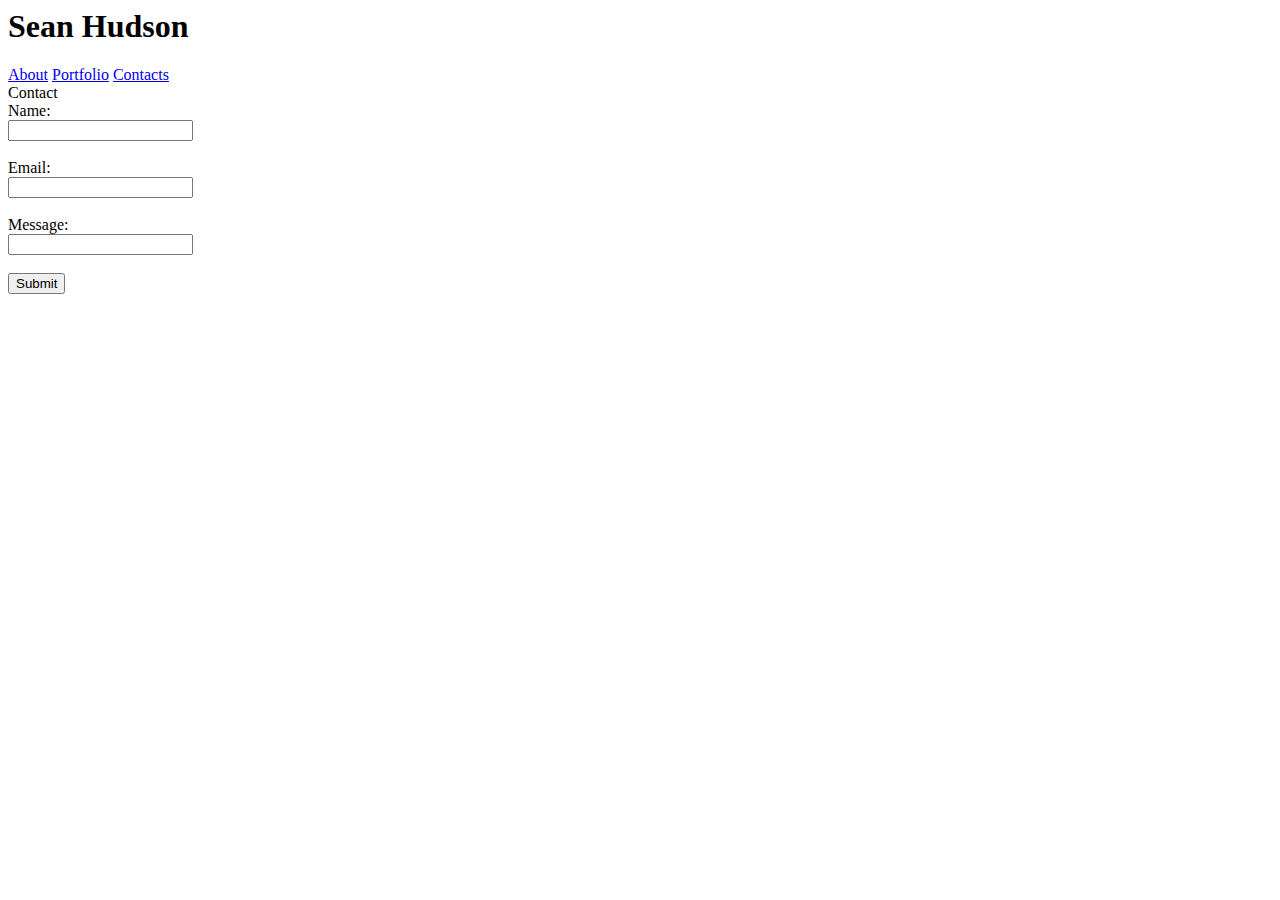
==== contact.html @ bbe703d2 "Basic_Portfolio" ====
<!DOCTYPE <!DOCTYPE html>
<html>
<head>
    <meta charset="utf-8" />
    <meta http-equiv="X-UA-Compatible" content="IE=edge">
    <title>Contact</title>
    <meta name="viewport" content="width=device-width, initial-scale=1">
    <link rel="stylesheet" type="text/css" media="screen" href=".css">
    <script src="main.js"></script>
    <h1>Sean Hudson</h1>
    <nav>
        <a href="index.html">About</a>
        <a href="portfolio.html">Portfolio</a>
        <a href="contacts.html">Contacts</a>
    </nav>
</head>
<body>
    <container>
            <header>Contact</header>
            <form action="/action_page.php">
                Name:<br>
                <input type="text" name="name" value="">
                <br><br>
                Email:<br>
                <input type="text" name="email" value="">
                <br><br>
                Message:<br>
                <input type="text" name="message" value="">
                <br><br>
                <input type="submit" value="Submit">
            </form>
    </container>
</body>
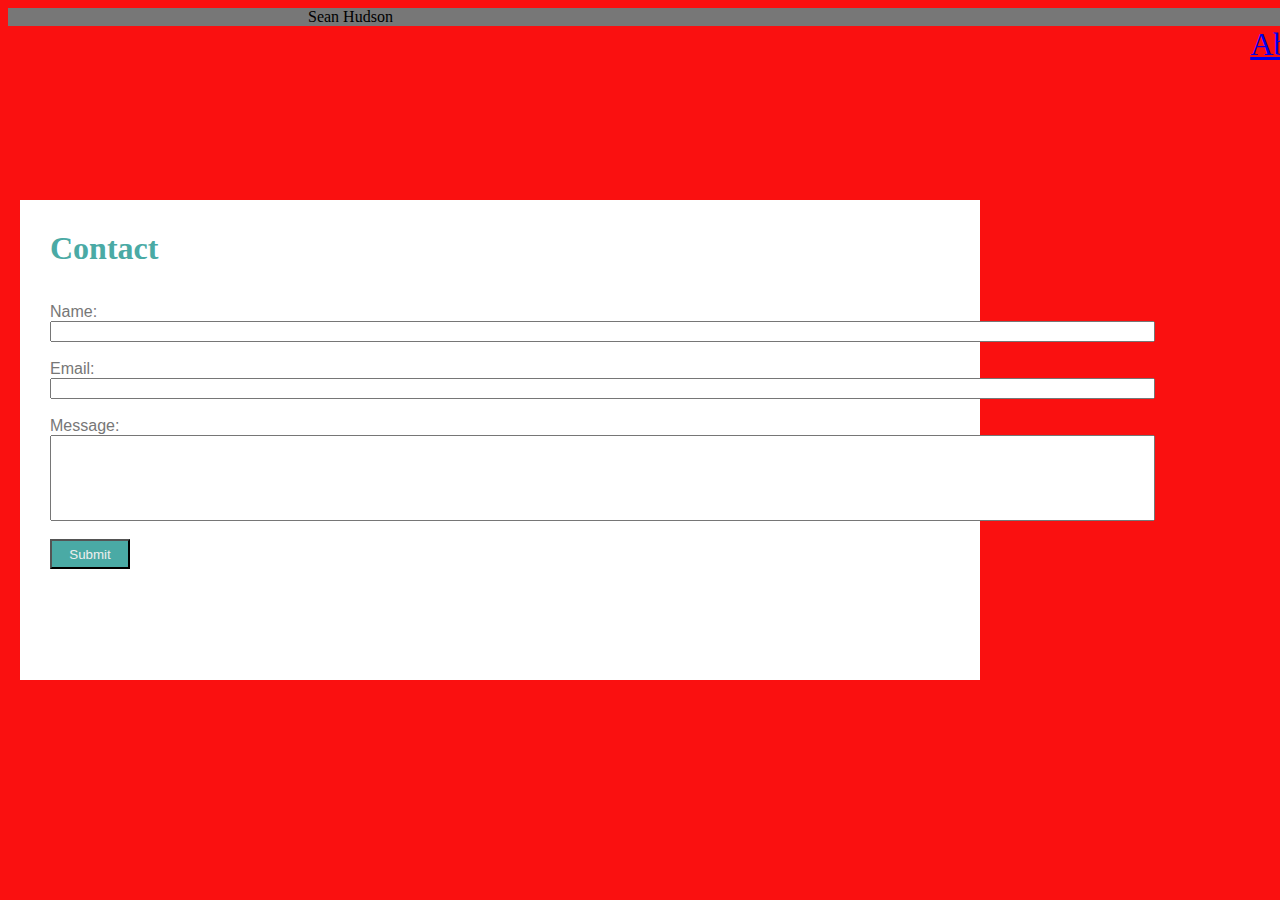
==== commit 8c1f0056: "Basic_Portfolio" ====
--- a/contact.html
+++ b/contact.html
@@ -1,33 +1,38 @@
 <!DOCTYPE <!DOCTYPE html>
 <html>
-<head>
+<div id="head">
     <meta charset="utf-8" />
     <meta http-equiv="X-UA-Compatible" content="IE=edge">
     <title>Contact</title>
     <meta name="viewport" content="width=device-width, initial-scale=1">
-    <link rel="stylesheet" type="text/css" media="screen" href=".css">
+    <link rel="stylesheet" type="text/css" media="screen" href="assets\css\style.css">
     <script src="main.js"></script>
-    <h1>Sean Hudson</h1>
-    <nav>
-        <a href="index.html">About</a>
-        <a href="portfolio.html">Portfolio</a>
-        <a href="contacts.html">Contacts</a>
-    </nav>
-</head>
-<body>
-    <container>
+    <div id="top">
+        <div id="h1">Sean Hudson</div>
+            <div id="nav">
+                <a href="index.html">About</a>
+                <a href="portfolio.html">Portfolio</a>
+                <a href="contacts.html">Contacts</a>
+            </div>
+    </div>        
+</div>
+    <body>
+        <div id= "container">
             <header>Contact</header>
+            <br><br>
             <form action="/action_page.php">
                 Name:<br>
-                <input type="text" name="name" value="">
+                <input type="text" name="name" value="" size="135">
                 <br><br>
+                
                 Email:<br>
-                <input type="text" name="email" value="">
+                <input type="text" name="email" value="" size="135px">
                 <br><br>
+                
                 Message:<br>
-                <input type="text" name="message" value="">
+                <input id="input" type="text" name="message" value="" size="135px">
                 <br><br>
-                <input type="submit" value="Submit">
+                <input id="submit" type="submit" value="Submit">
             </form>
-    </container>
-</body>+        </div>
+    </body>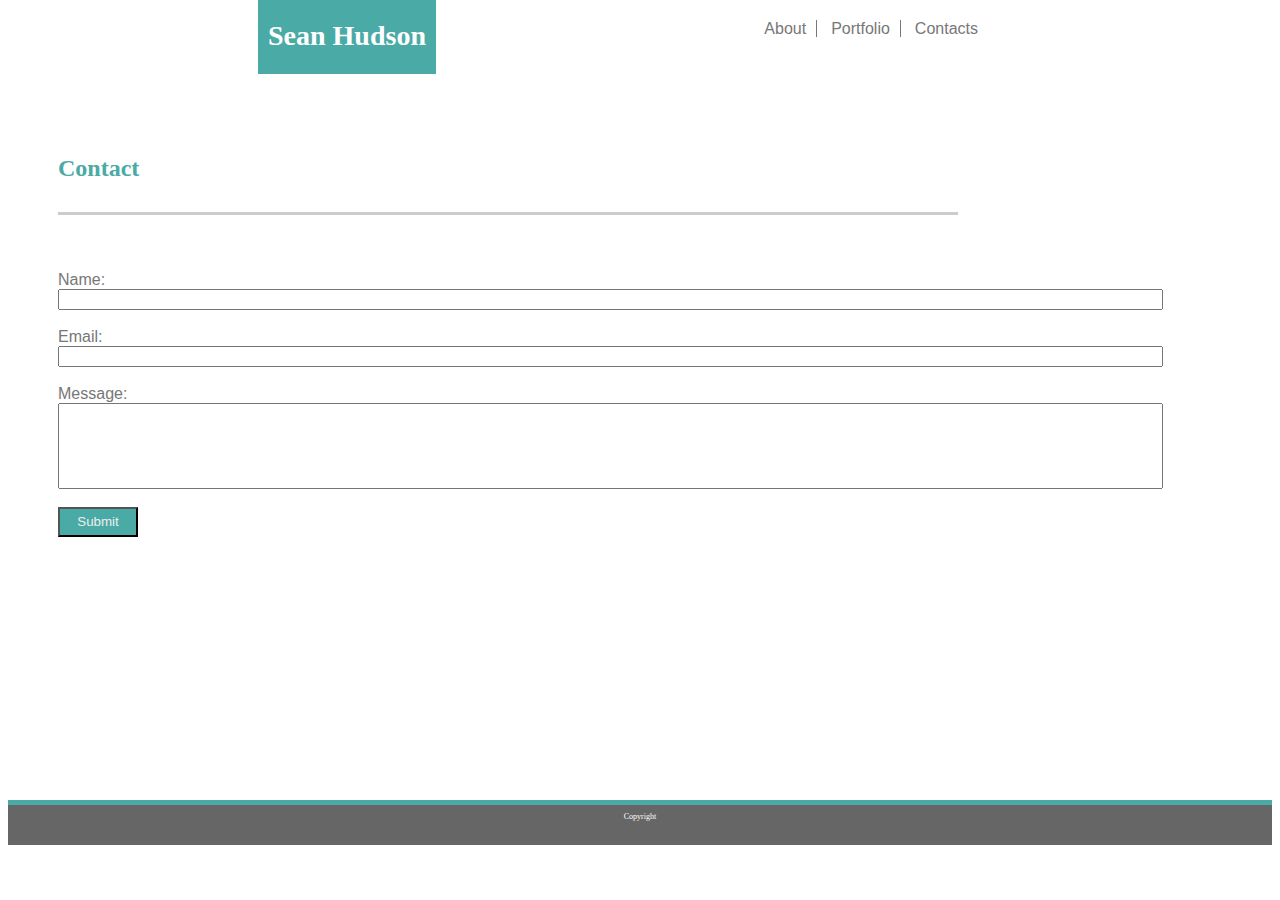
==== commit 304be47a: "Basic-Portfolio" ====
--- a/contact.html
+++ b/contact.html
@@ -1,38 +1,43 @@
-<!DOCTYPE <!DOCTYPE html>
+<!DOCTYPE html>
 <html>
-<div id="head">
+<head id="head">
+    <title>Contact</title>
     <meta charset="utf-8" />
     <meta http-equiv="X-UA-Compatible" content="IE=edge">
-    <title>Contact</title>
+    
     <meta name="viewport" content="width=device-width, initial-scale=1">
     <link rel="stylesheet" type="text/css" media="screen" href="assets\css\style.css">
-    <script src="main.js"></script>
-    <div id="top">
-        <div id="h1">Sean Hudson</div>
-            <div id="nav">
-                <a href="index.html">About</a>
-                <a href="portfolio.html">Portfolio</a>
-                <a href="contacts.html">Contacts</a>
+</head>
+<body>
+    <div id= "banner">
+        <header>   
+            <p1>Sean Hudson</p1>
+        </header>
+        <div id="nav">
+                <a class= "nav" href="index.html">About</a>
+                <a class= "nav" href="portfolio.html">Portfolio</a>
+                <a class= "nav" href="contact.html">Contacts</a>
+        </div>      
+        <div id= "container">
+                <h2>Contact</h2>
+                <br><br>
+                <form action="/action_page.php">
+                    Name:<br>
+                    <input type="text" name="name" value="" size="135">
+                    <br><br>
+                    
+                    Email:<br>
+                    <input type="text" name="email" value="" size="135px">
+                    <br><br>
+                    
+                    Message:<br>
+                    <input id="input" type="text" name="message" value="" size="135px">
+                    <br><br>
+                    <input id="submit" type="submit" value="Submit">
+                </form>
             </div>
-    </div>        
-</div>
-    <body>
-        <div id= "container">
-            <header>Contact</header>
-            <br><br>
-            <form action="/action_page.php">
-                Name:<br>
-                <input type="text" name="name" value="" size="135">
-                <br><br>
-                
-                Email:<br>
-                <input type="text" name="email" value="" size="135px">
-                <br><br>
-                
-                Message:<br>
-                <input id="input" type="text" name="message" value="" size="135px">
-                <br><br>
-                <input id="submit" type="submit" value="Submit">
-            </form>
         </div>
-    </body>+    </body>
+    <footer>
+        <p4>Copyright</p4>
+</footer>